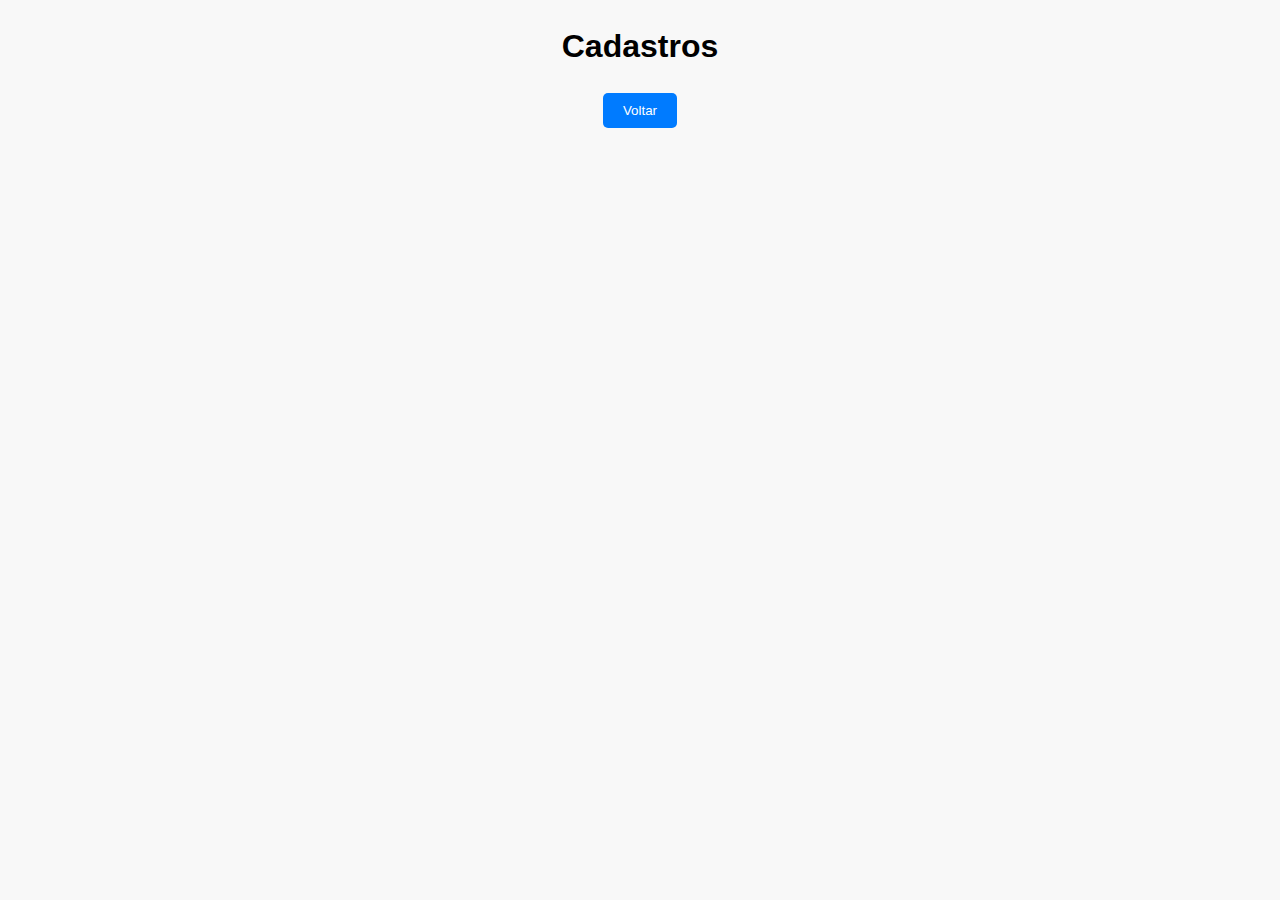
==== mostraRegistros.html @ cd92f2bf "Projeto Form com envio" ====
<!DOCTYPE html>
<html lang="en">
<head>
    <meta charset="UTF-8">
    <meta name="viewport" content="width=device-width, initial-scale=1.0">
    <title>Cadastros</title>
    <style>
        body {
            font-family: Arial, sans-serif;
            line-height: 1.6;
            margin: 20px;
            background-color: #f8f8f8;
        }

        h1 {
            text-align: center;
            margin-bottom: 20px;
        }

        #employeeList {
            max-width: 600px;
            margin: 0 auto;
            padding: 0;
        }

        #employeeList li {
            list-style: none;
            background-color: #fff;
            margin-bottom: 10px;
            padding: 15px;
            border-radius: 5px;
            box-shadow: 0 2px 4px rgba(0, 0, 0, 0.1);
        }
        .back-button{
            display: flex;
            justify-content: center;
            align-items: center;
        }

        #goBackButton {
            padding: 10px 20px;
            background-color: #007BFF;
            color: white;
            border: none;
            border-radius: 5px;
            cursor: pointer;
            transition: background-color 0.3s ease;
        }

        #goBackButton:hover {
            background-color: #0056b3;
        }
    </style>
</head>


<body>
    <h1>Cadastros</h1>
    <ul id="employeeList">
        
    </ul>
    <div class="back-button">
    <button id="goBackButton" onclick="window.location.href='index.html'">Voltar</button>
    </div>  
</body>
</html>
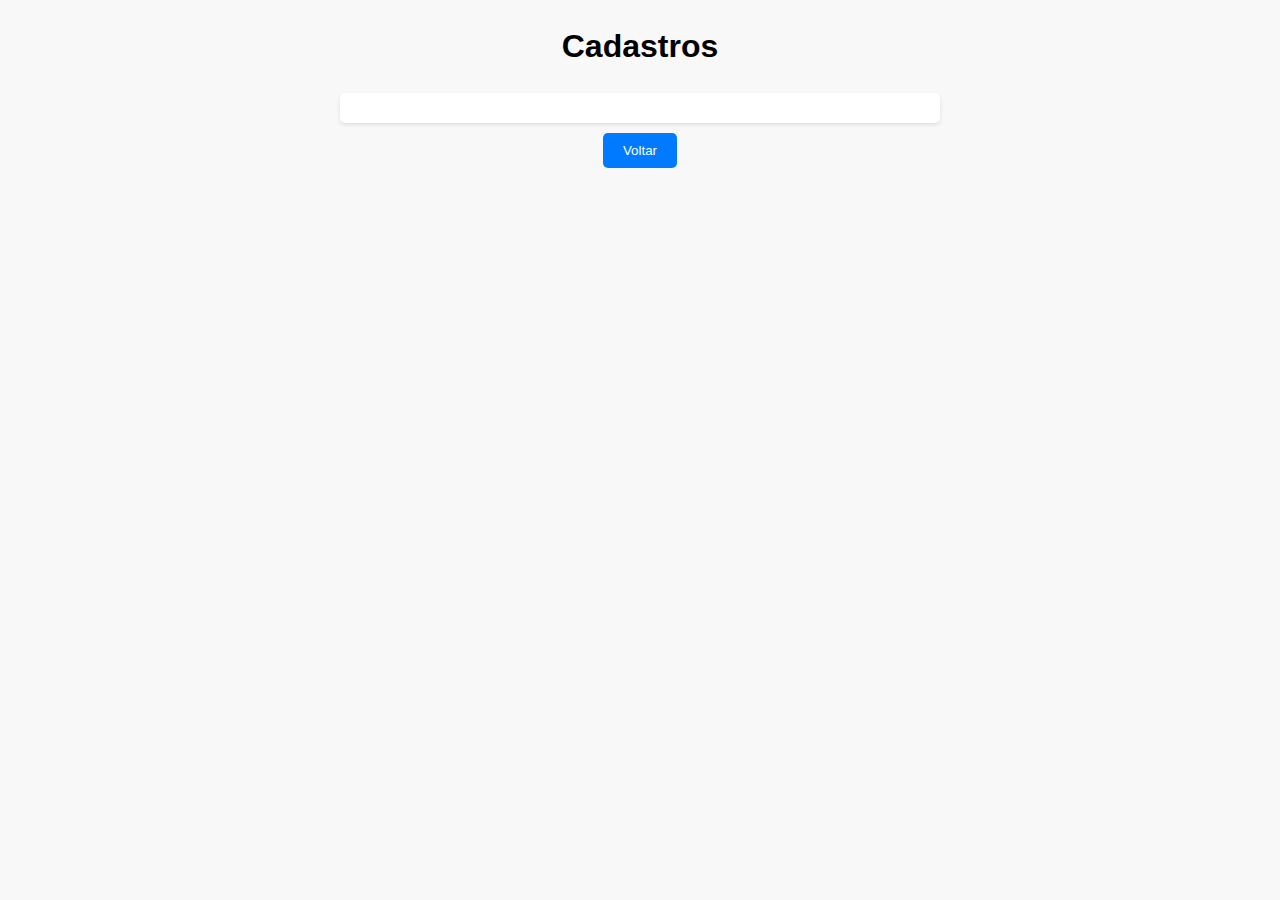
==== commit 038663ea: "Projeto Form com envio" ====
--- a/mostraRegistros.html
+++ b/mostraRegistros.html
@@ -37,7 +37,7 @@
             align-items: center;
         }
 
-        #goBackButton {
+        .goBackButton {
             padding: 10px 20px;
             background-color: #007BFF;
             color: white;
@@ -45,22 +45,22 @@
             border-radius: 5px;
             cursor: pointer;
             transition: background-color 0.3s ease;
+            margin: 0 5px;
         }
 
         #goBackButton:hover {
             background-color: #0056b3;
         }
     </style>
+    <script src="./assets//js//formShow.js" defer></script>
 </head>
-
-
 <body>
     <h1>Cadastros</h1>
     <ul id="employeeList">
-        
+      <li></li>  
     </ul>
     <div class="back-button">
-    <button id="goBackButton" onclick="window.location.href='index.html'">Voltar</button>
+    <button class="goBackButton" onclick="window.location.href='index.html'">Voltar</button>
     </div>  
 </body>
 </html>